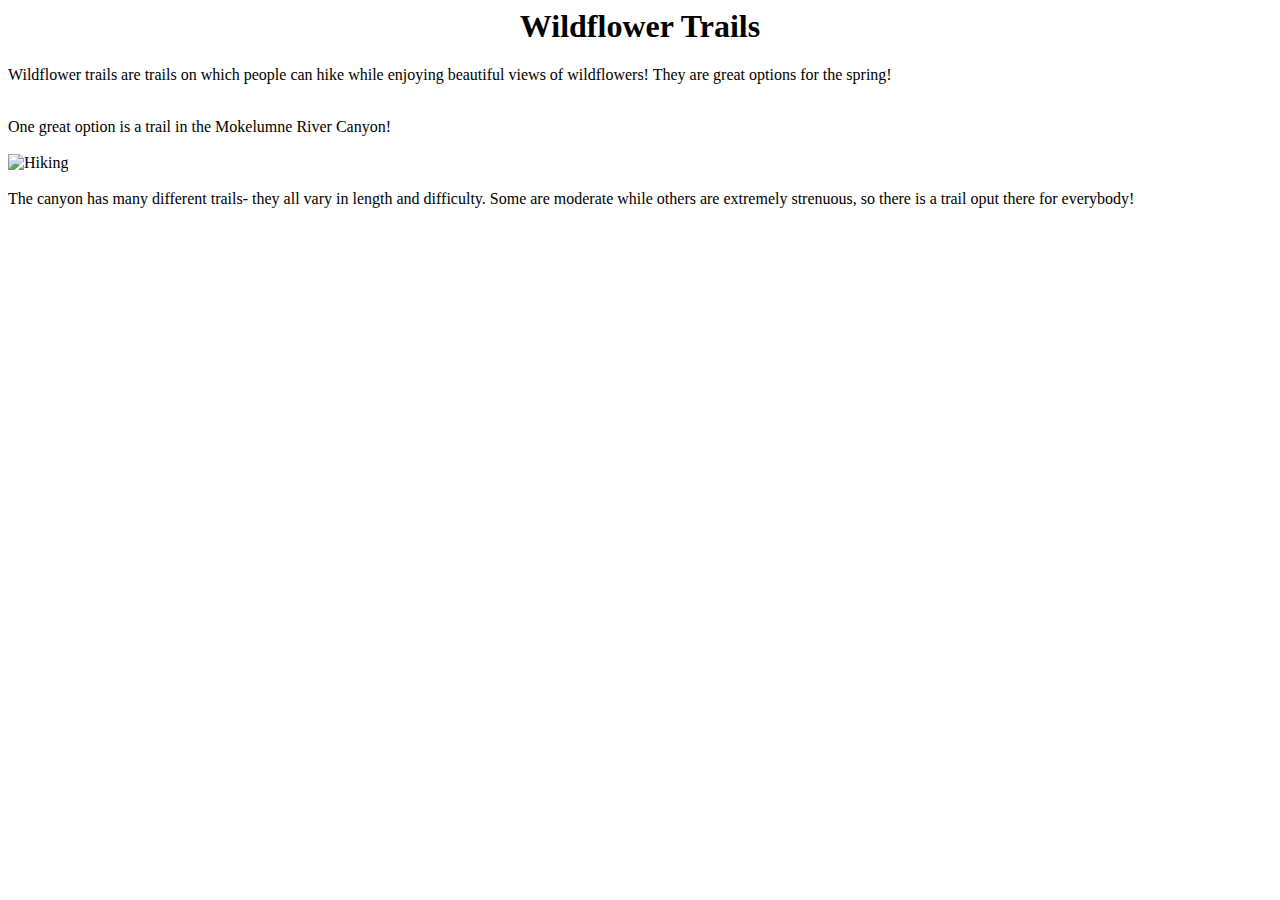
==== index.html @ 5ccc71cd "Add files via upload" ====
<!doctype>
<html>
<body background="http://images.newindianexpress.com/uploads/user/imagelibrary/2018/7/20/w900X450/abstract-art-beautiful-1037994.jpg">
<font color="black";>
<body>
	<h1>
		<center {
				text-align: center;
				border: 3px;
				}>
			Wildflower Trails
	</h1>
	
	<p>
		Wildflower trails are trails on which people can hike while enjoying beautiful views of wildflowers! They are great options for the spring!
	</p>
	
	<p>
		<br>One great option is a trail in the Mokelumne River Canyon!</br>
		<br> <img src="https://media-cdn.tripadvisor.com/media/photo-s/13/97/db/aa/mokelumne-river-canyon.jpg" alt="Hiking"> </br>
		<br> The canyon has many different trails- they all vary in length and difficulty. Some are moderate while others are extremely strenuous, so there is a trail oput there for everybody!</br>
</body>
</html>
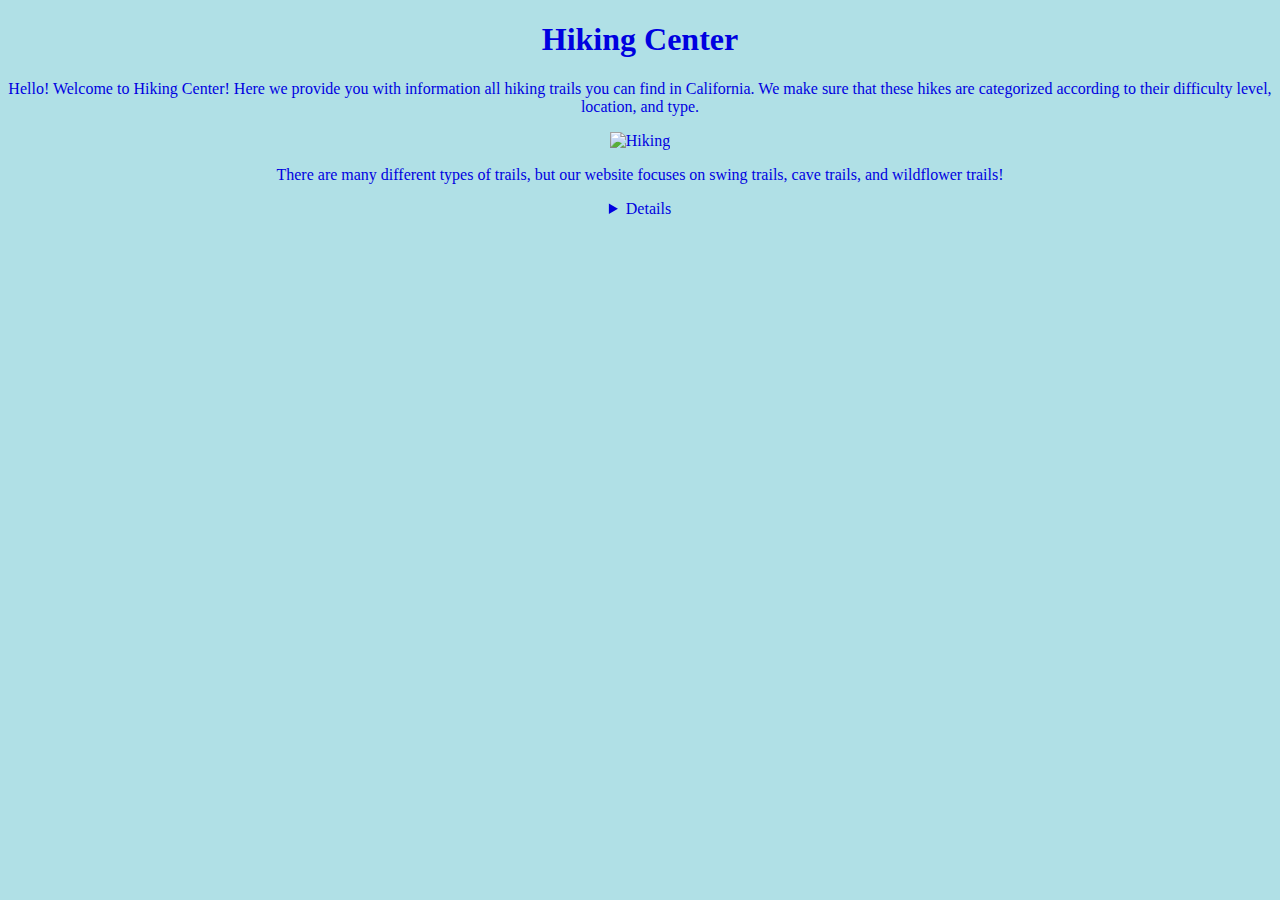
==== commit 39c79862: "Create index.html" ====
--- a/index.html
+++ b/index.html
@@ -1,23 +1,38 @@
-<!doctype>
-<html>
-<body background="http://images.newindianexpress.com/uploads/user/imagelibrary/2018/7/20/w900X450/abstract-art-beautiful-1037994.jpg">
-<font color="black";>
-<body>
-	<h1>
-		<center {
-				text-align: center;
-				border: 3px;
-				}>
-			Wildflower Trails
-	</h1>
-	
-	<p>
-		Wildflower trails are trails on which people can hike while enjoying beautiful views of wildflowers! They are great options for the spring!
-	</p>
-	
-	<p>
-		<br>One great option is a trail in the Mokelumne River Canyon!</br>
-		<br> <img src="https://media-cdn.tripadvisor.com/media/photo-s/13/97/db/aa/mokelumne-river-canyon.jpg" alt="Hiking"> </br>
-		<br> The canyon has many different trails- they all vary in length and difficulty. Some are moderate while others are extremely strenuous, so there is a trail oput there for everybody!</br>
-</body>
-</html>+<!doctype html>
+<html>
+<body style="background-color:powderblue;">
+	<body> 
+		<center {
+				text-align: center;
+				border: 3px;
+				}>
+				
+		<h1>
+			<font color="Turquoise;">
+			Hiking Center 
+			<font face="impact">
+		</h1>
+		
+			<p>
+			<font face="verdana">
+				Hello! Welcome to Hiking Center! Here we provide you with information all hiking trails you can find in California.
+				We make sure that these hikes are categorized according to their difficulty level, location, and type. 
+			</p>
+	</body>
+	
+	<body>
+		<img src="https://cdn2.i-scmp.com/sites/default/files/styles/980x551/public/images/methode/2018/04/06/b8cdc458-37e0-11e8-b7a4-1972cdd9f871_1280x720_182145.JPG?itok=dtxkHbTf" alt="Hiking">
+			<p>
+				There are many different types of trails, but our website focuses on swing trails, cave trails, and wildflower trails!
+				<details>
+					<br> 1. <a href="file:///M:/Portfolio%20Swing%20Trails/index.html">Swing Trails</a>- Swing trails are trails that have swings suspended from trees at every rest area. After one finishes hiking
+					a mile, for example, they might come across a tire swing suspended from a tree!
+					</br>
+					<br> 2. <a href="file:///M:/sidrahs%20cave%20trail%20code/index.html">Cave Trails</a>-Cave Trails are usually found near large monuments with big mountains. They go inside the caves found in the mountains.
+					</br>
+					<br> 3. <a href="file:///M:/PHP%20Website%20Project/PHP-Project-Repository/index.html">Wildflower Trails</a>- Wildflower trails are trails that have breathtaking views of fields of wildflowers. The vivid colors and gorgeous sky 
+					make for a wonderful picnic setting.  
+			</p>
+	</body>
+</html>
+				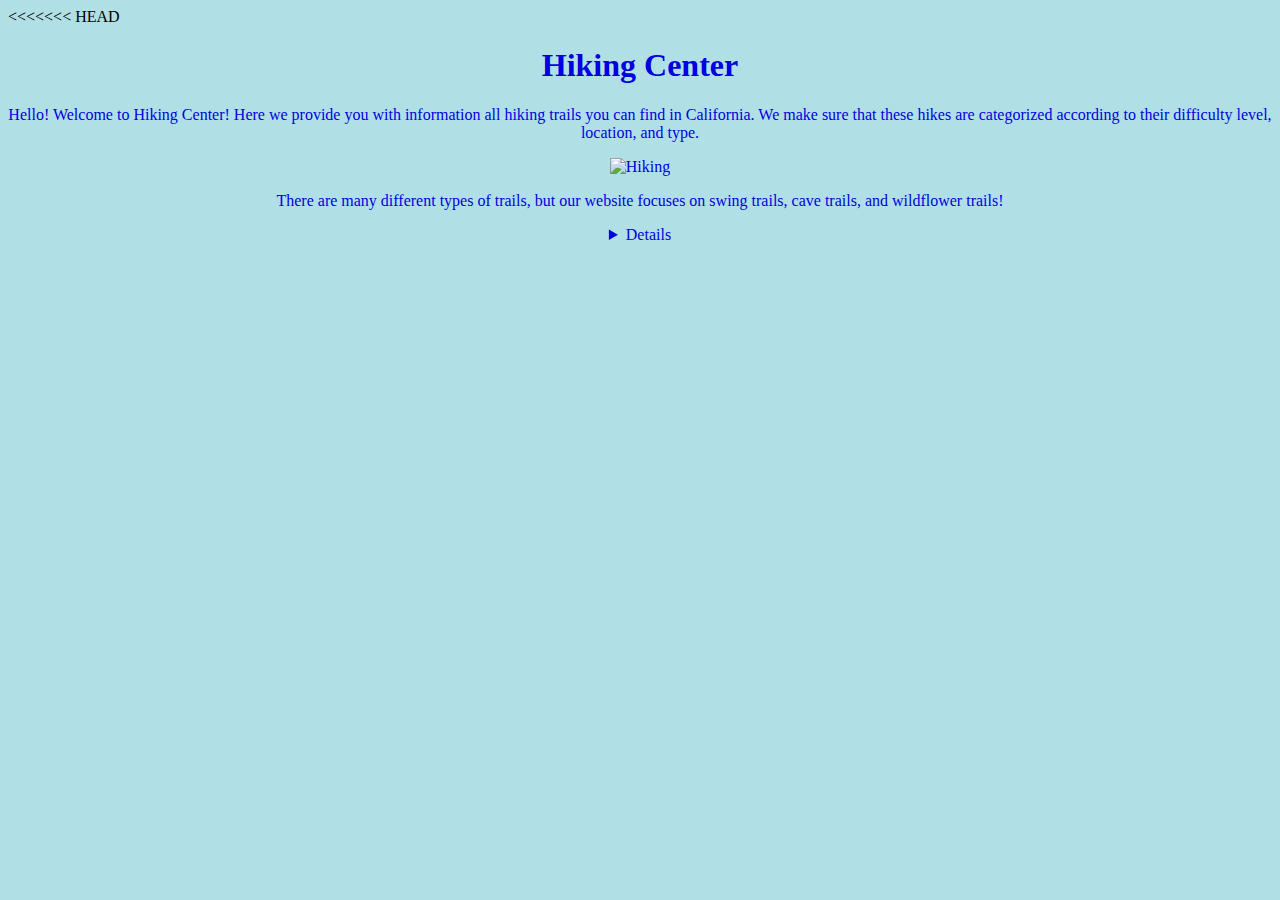
==== commit 461c6c6b: "commiting index changes" ====
--- a/index.html
+++ b/index.html
@@ -1,3 +1,4 @@
+<<<<<<< HEAD
 <!doctype html>
 <html>
 <body style="background-color:powderblue;">
@@ -35,4 +36,43 @@
 			</p>
 	</body>
 </html>
+=======
+<!doctype html>
+<html>
+<body style="background-color:powderblue;">
+	<body> 
+		<center {
+				text-align: center;
+				border: 3px;
+				}>
+				
+		<h1>
+			<font color="Turquoise;">
+			Hiking Center 
+			<font face="impact">
+		</h1>
+		
+			<p>
+			<font face="verdana">
+				Hello! Welcome to Hiking Center! Here we provide you with information all hiking trails you can find in California.
+				We make sure that these hikes are categorized according to their difficulty level, location, and type. 
+			</p>
+	</body>
+	
+	<body>
+		<img src="https://cdn2.i-scmp.com/sites/default/files/styles/980x551/public/images/methode/2018/04/06/b8cdc458-37e0-11e8-b7a4-1972cdd9f871_1280x720_182145.JPG?itok=dtxkHbTf" alt="Hiking">
+			<p>
+				There are many different types of trails, but our website focuses on swing trails, cave trails, and wildflower trails!
+				<details>
+					<br> 1. <a href="file:///M:/Portfolio%20Swing%20Trails/index.html">Swing Trails</a>- Swing trails are trails that have swings suspended from trees at every rest area. After one finishes hiking
+					a mile, for example, they might come across a tire swing suspended from a tree!
+					</br>
+					<br> 2. <a href="file:///M:/sidrahs%20cave%20trail%20code/index.html">Cave Trails</a>-Cave Trails are usually found near large monuments with big mountains. They go inside the caves found in the mountains.
+					</br>
+					<br> 3. <a href="file:///M:/PHP%20Website%20Project/PHP-Project-Repository/index.html">Wildflower Trails</a>- Wildflower trails are trails that have breathtaking views of fields of wildflowers. The vivid colors and gorgeous sky 
+					make for a wonderful picnic setting.  
+			</p>
+	</body>
+</html>
+>>>>>>> 4c8e45a552fb5ce5e4ccbac7f91733cd0201bf48
 				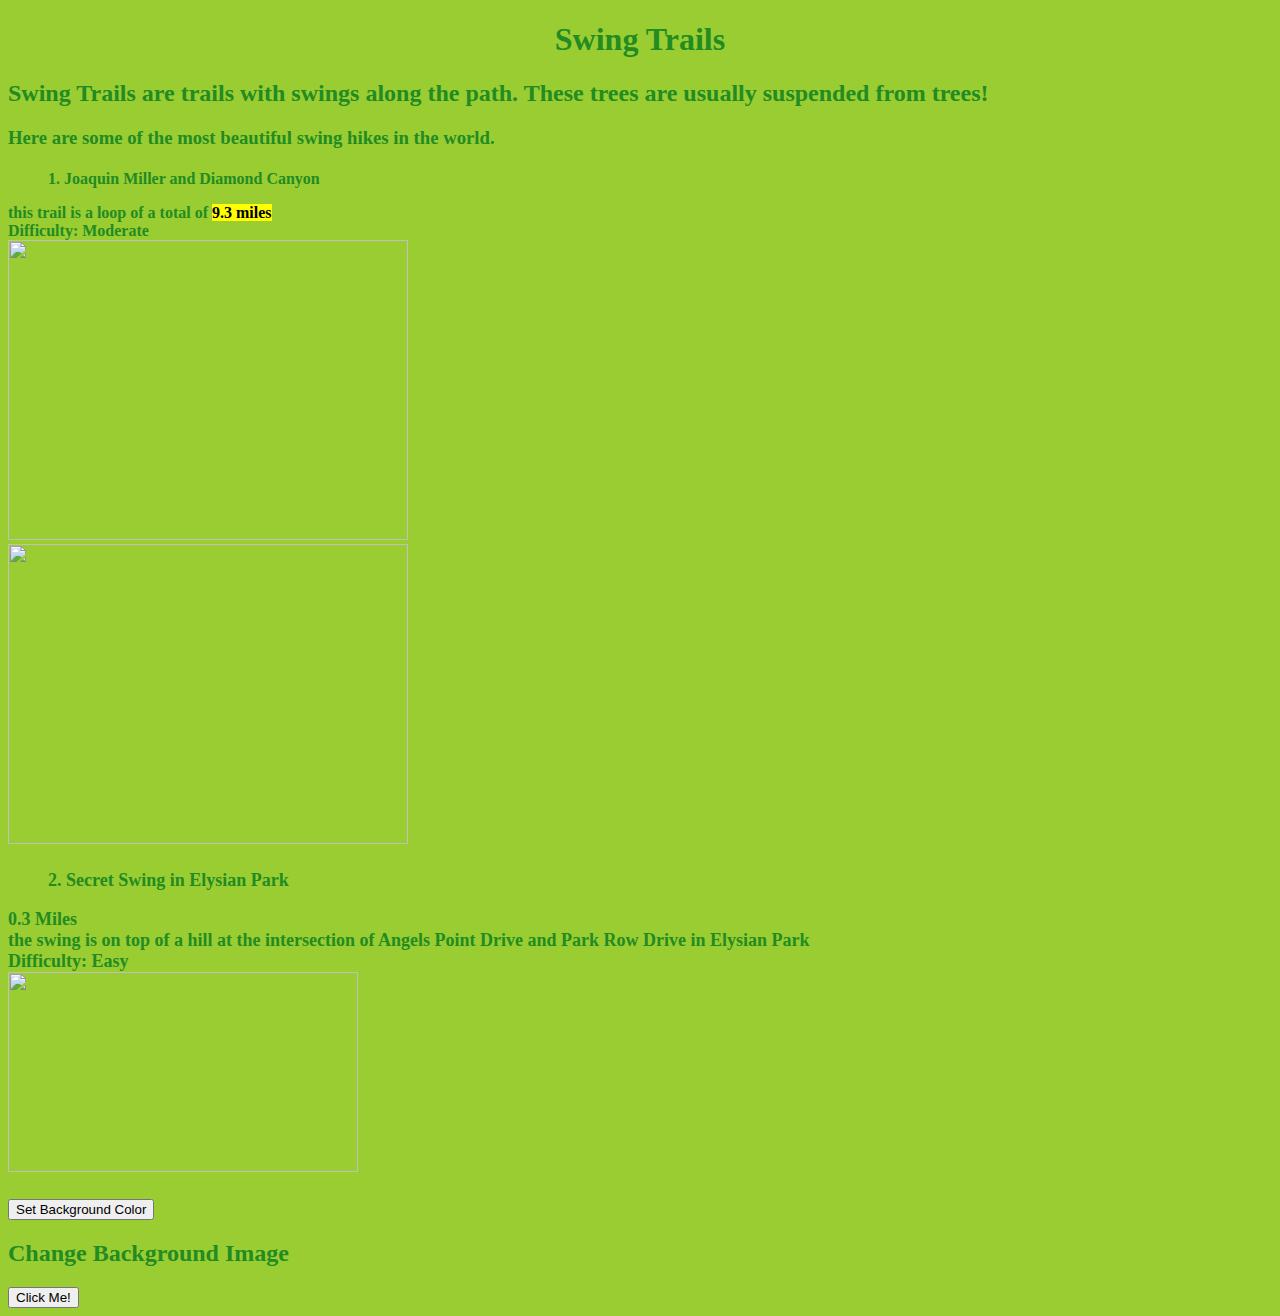
==== commit 6def6057: "Add files via upload" ====
--- a/index.html
+++ b/index.html
@@ -1,78 +1,55 @@
-<<<<<<< HEAD
-<!doctype html>
-<html>
-<body style="background-color:powderblue;">
-	<body> 
-		<center {
-				text-align: center;
-				border: 3px;
-				}>
-				
-		<h1>
-			<font color="Turquoise;">
-			Hiking Center 
-			<font face="impact">
-		</h1>
-		
-			<p>
-			<font face="verdana">
-				Hello! Welcome to Hiking Center! Here we provide you with information all hiking trails you can find in California.
-				We make sure that these hikes are categorized according to their difficulty level, location, and type. 
-			</p>
-	</body>
-	
-	<body>
-		<img src="https://cdn2.i-scmp.com/sites/default/files/styles/980x551/public/images/methode/2018/04/06/b8cdc458-37e0-11e8-b7a4-1972cdd9f871_1280x720_182145.JPG?itok=dtxkHbTf" alt="Hiking">
-			<p>
-				There are many different types of trails, but our website focuses on swing trails, cave trails, and wildflower trails!
-				<details>
-					<br> 1. <a href="file:///M:/Portfolio%20Swing%20Trails/index.html">Swing Trails</a>- Swing trails are trails that have swings suspended from trees at every rest area. After one finishes hiking
-					a mile, for example, they might come across a tire swing suspended from a tree!
-					</br>
-					<br> 2. <a href="file:///M:/sidrahs%20cave%20trail%20code/index.html">Cave Trails</a>-Cave Trails are usually found near large monuments with big mountains. They go inside the caves found in the mountains.
-					</br>
-					<br> 3. <a href="file:///M:/PHP%20Website%20Project/PHP-Project-Repository/index.html">Wildflower Trails</a>- Wildflower trails are trails that have breathtaking views of fields of wildflowers. The vivid colors and gorgeous sky 
-					make for a wonderful picnic setting.  
-			</p>
-	</body>
-</html>
-=======
-<!doctype html>
-<html>
-<body style="background-color:powderblue;">
-	<body> 
-		<center {
-				text-align: center;
-				border: 3px;
-				}>
-				
-		<h1>
-			<font color="Turquoise;">
-			Hiking Center 
-			<font face="impact">
-		</h1>
-		
-			<p>
-			<font face="verdana">
-				Hello! Welcome to Hiking Center! Here we provide you with information all hiking trails you can find in California.
-				We make sure that these hikes are categorized according to their difficulty level, location, and type. 
-			</p>
-	</body>
-	
-	<body>
-		<img src="https://cdn2.i-scmp.com/sites/default/files/styles/980x551/public/images/methode/2018/04/06/b8cdc458-37e0-11e8-b7a4-1972cdd9f871_1280x720_182145.JPG?itok=dtxkHbTf" alt="Hiking">
-			<p>
-				There are many different types of trails, but our website focuses on swing trails, cave trails, and wildflower trails!
-				<details>
-					<br> 1. <a href="file:///M:/Portfolio%20Swing%20Trails/index.html">Swing Trails</a>- Swing trails are trails that have swings suspended from trees at every rest area. After one finishes hiking
-					a mile, for example, they might come across a tire swing suspended from a tree!
-					</br>
-					<br> 2. <a href="file:///M:/sidrahs%20cave%20trail%20code/index.html">Cave Trails</a>-Cave Trails are usually found near large monuments with big mountains. They go inside the caves found in the mountains.
-					</br>
-					<br> 3. <a href="file:///M:/PHP%20Website%20Project/PHP-Project-Repository/index.html">Wildflower Trails</a>- Wildflower trails are trails that have breathtaking views of fields of wildflowers. The vivid colors and gorgeous sky 
-					make for a wonderful picnic setting.  
-			</p>
-	</body>
-</html>
->>>>>>> 4c8e45a552fb5ce5e4ccbac7f91733cd0201bf48
-				+<!doctype html>
+<html>
+<head>
+<title>CSS Sheet</title>
+<link rel="stylesheet" href="style.css">
+</head>
+<body style="background-color:yellowgreen;">
+<font color="forestgreen";>
+	<body>
+		<h1>
+		<center {
+				text-align: center;
+				border: 3px;
+				}>
+			Swing Trails
+		</h1>
+		
+		<p>
+			<h2> Swing Trails are trails with swings along the path. These trees are usually suspended from trees!</h2>
+			<h3> Here are some of the most beautiful swing hikes in the world.</h3>
+			<h4>
+			<ol>1. Joaquin Miller and Diamond Canyon </ol>
+				<li> this trail is a loop of a total of <mark>9.3 miles</mark> </li>
+				<li> Difficulty: Moderate </li>
+				<li> <img src="https://lh6.googleusercontent.com/-TJM54z9JNag/Tu1jdiL65GI/AAAAAAACXEU/N3euKGFvLPw/P2010334.JPG?imgmax=1600" alt "Joaquin" style="width:400px;height:300px;"> </li>
+				<li> <img src="https://lh5.googleusercontent.com/-0cE1HH3fJwY/Tu1fC_vA18I/AAAAAAACXAI/zcVfqoj8Mfk/P2010271.JPG?imgmax=1600" alt "Joaquin" style="width:400px;height:300px;"> </li>
+			</ol>
+			</h4>
+			<h5>
+			<font size="4">
+			<ol>2. Secret Swing in Elysian Park </ol>
+				<li> 0.3 Miles
+				<li> the swing is on top of a hill at the intersection of Angels Point Drive and Park Row Drive in Elysian Park</li>
+				<li> Difficulty: Easy </li>
+				<li> <img src="https://i2.wp.com/www.eazynazy.com/wp-content/uploads/2018/06/DSC03363-2.jpg?resize=1170%2C697" alt "Secret Swing" style="width:350px;height:200px;"> </li>
+			</ol>
+			</font>
+			</h5>
+		</p>
+		<button type="button" onclick="doFunction()">Set Background Color</button>
+		<script>
+			function doFunction() {
+			document.body.style.backgroundColor="plum";
+			}
+		</script>
+		<h2> Change Background Image </h2>
+<button type="button" onclick="setBack()" >Click Me!</button>
+<script>
+function setBack () {
+	document.body.style.backgroundImage="url('https://images.freecreatives.com/wp-content/uploads/2015/12/Washi-White-Seamless-Pattern.jpg')";
+}
+</script>
+	</body>
+</html>
+
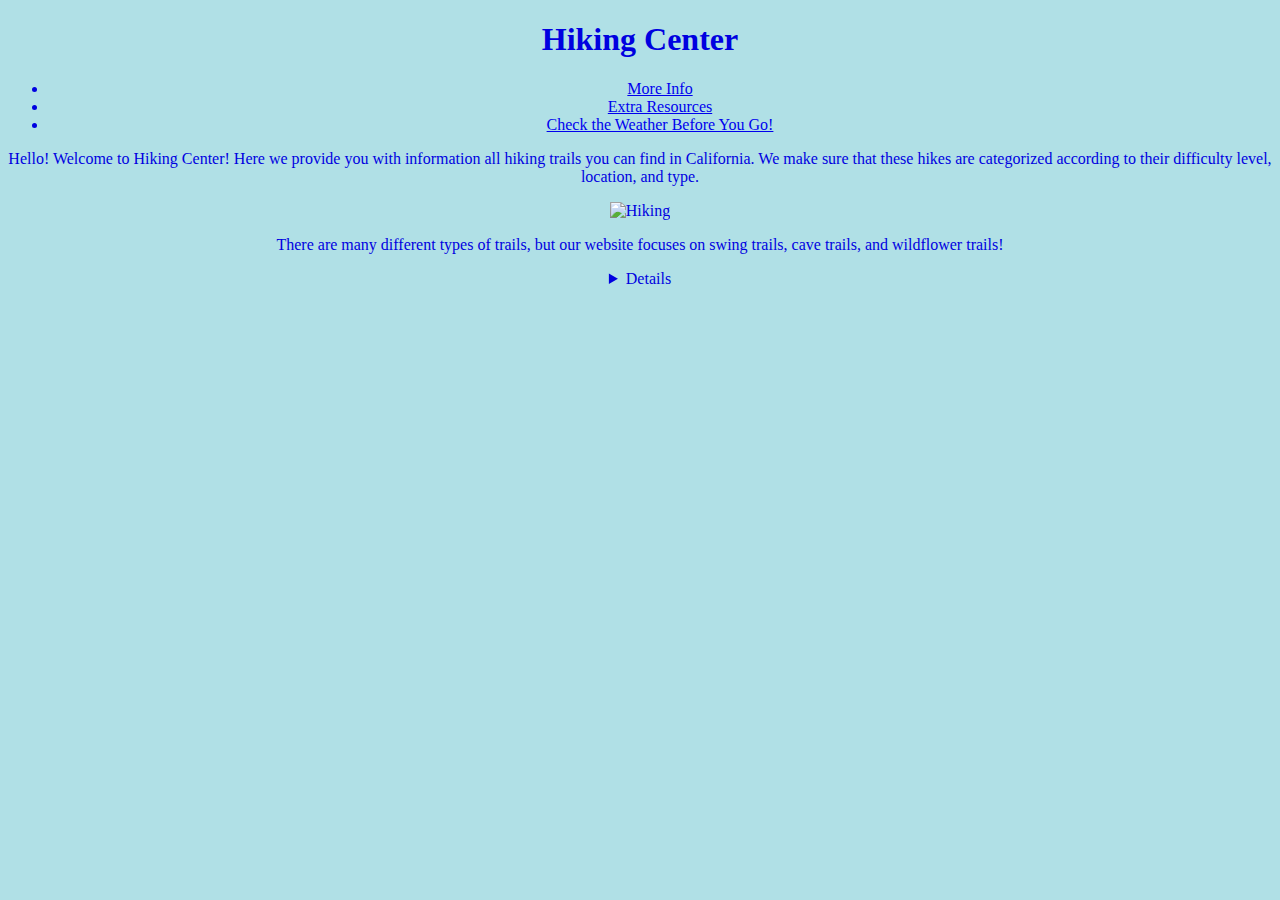
==== commit 1edcf857: "Add files via upload" ====
--- a/index.html
+++ b/index.html
@@ -1,55 +1,45 @@
-<!doctype html>
-<html>
-<head>
-<title>CSS Sheet</title>
-<link rel="stylesheet" href="style.css">
-</head>
-<body style="background-color:yellowgreen;">
-<font color="forestgreen";>
-	<body>
-		<h1>
-		<center {
-				text-align: center;
-				border: 3px;
-				}>
-			Swing Trails
-		</h1>
-		
-		<p>
-			<h2> Swing Trails are trails with swings along the path. These trees are usually suspended from trees!</h2>
-			<h3> Here are some of the most beautiful swing hikes in the world.</h3>
-			<h4>
-			<ol>1. Joaquin Miller and Diamond Canyon </ol>
-				<li> this trail is a loop of a total of <mark>9.3 miles</mark> </li>
-				<li> Difficulty: Moderate </li>
-				<li> <img src="https://lh6.googleusercontent.com/-TJM54z9JNag/Tu1jdiL65GI/AAAAAAACXEU/N3euKGFvLPw/P2010334.JPG?imgmax=1600" alt "Joaquin" style="width:400px;height:300px;"> </li>
-				<li> <img src="https://lh5.googleusercontent.com/-0cE1HH3fJwY/Tu1fC_vA18I/AAAAAAACXAI/zcVfqoj8Mfk/P2010271.JPG?imgmax=1600" alt "Joaquin" style="width:400px;height:300px;"> </li>
-			</ol>
-			</h4>
-			<h5>
-			<font size="4">
-			<ol>2. Secret Swing in Elysian Park </ol>
-				<li> 0.3 Miles
-				<li> the swing is on top of a hill at the intersection of Angels Point Drive and Park Row Drive in Elysian Park</li>
-				<li> Difficulty: Easy </li>
-				<li> <img src="https://i2.wp.com/www.eazynazy.com/wp-content/uploads/2018/06/DSC03363-2.jpg?resize=1170%2C697" alt "Secret Swing" style="width:350px;height:200px;"> </li>
-			</ol>
-			</font>
-			</h5>
-		</p>
-		<button type="button" onclick="doFunction()">Set Background Color</button>
-		<script>
-			function doFunction() {
-			document.body.style.backgroundColor="plum";
-			}
-		</script>
-		<h2> Change Background Image </h2>
-<button type="button" onclick="setBack()" >Click Me!</button>
-<script>
-function setBack () {
-	document.body.style.backgroundImage="url('https://images.freecreatives.com/wp-content/uploads/2015/12/Washi-White-Seamless-Pattern.jpg')";
-}
-</script>
-	</body>
-</html>
-
+<!doctype html>
+<html>
+<body style="background-color:powderblue;">
+	<body> 
+		<center {
+				text-align: center;
+				border: 3px;
+				}>
+				
+		<h1>
+			<font color="Turquoise;">
+			Hiking Center 
+			<font face="impact">
+		</h1>
+		
+		<ul>
+			<li><a href="http://www.hikingwebsite.com/hiking/">More Info</a></li>
+			<li><a href="https://americanhiking.org/resources/10essentials/">Extra Resources</a></li>
+			<li><a href="https://weather.com/">Check the Weather Before You Go!</a></li>
+		</ul>
+			<p>
+			<font face="verdana">
+				Hello! Welcome to Hiking Center! Here we provide you with information all hiking trails you can find in California.
+				We make sure that these hikes are categorized according to their difficulty level, location, and type. 
+			</p>
+	</body>
+	
+	<body>
+		<img src="https://cdn2.i-scmp.com/sites/default/files/styles/980x551/public/images/methode/2018/04/06/b8cdc458-37e0-11e8-b7a4-1972cdd9f871_1280x720_182145.JPG?itok=dtxkHbTf" alt="Hiking">
+			<p>
+				There are many different types of trails, but our website focuses on swing trails, cave trails, and wildflower trails!
+				<details>
+					<br> 1. <a href="file:///M:/Portfolio%20Swing%20Trails/index.html">Swing Trails</a>- Swing trails are trails that have swings suspended from trees at every rest area. After one finishes hiking
+					a mile, for example, they might come across a tire swing suspended from a tree!
+					</br>
+					<br> 2. <a href="file:///M:/sidrahs%20cave%20trail%20code/index.html">Cave Trails</a>-Cave Trails are usually found near large monuments with big mountains. They go inside the caves found in the mountains.
+					</br>
+					<br> 3. <a href="file:///M:/swingtrail/index.html">Wildflower Trails</a>- Wildflower trails are trails that have breathtaking views of fields of wildflowers. The vivid colors and gorgeous sky 
+					make for a wonderful picnic setting.  
+			</p>
+			<p>
+				<a href="file:///M:/log%20in%20for%20php/login.html">Subscribe for Updates!</a>
+			</p>
+	</body>
+</html>